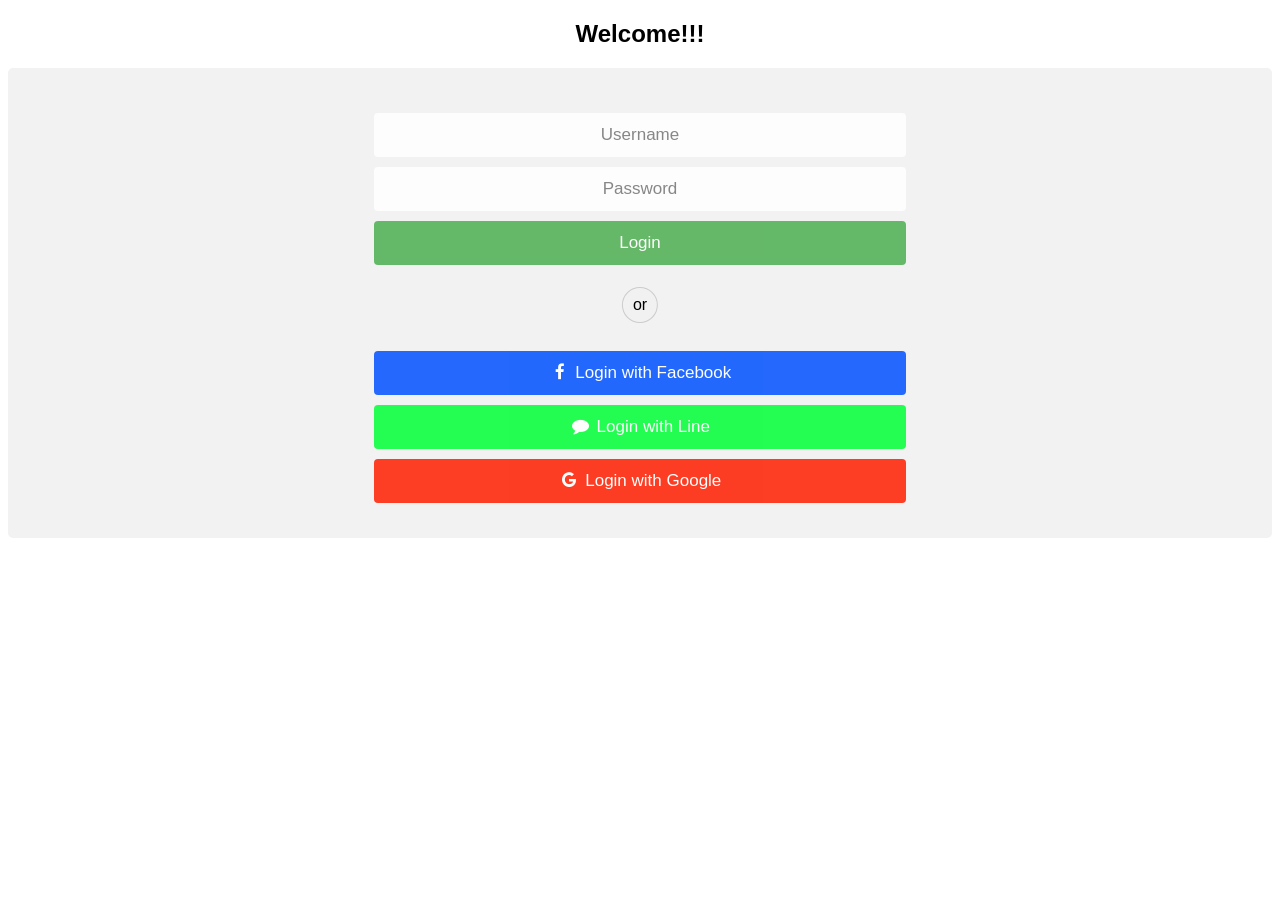
==== templates/index.html @ ceb33142 "update" ====
<!DOCTYPE html>
<html lang="en">
<head>
    <meta charset="UTF-8">
    <meta name="viewport" content="width=device-width, initial-scale=1.0">
    <link rel="stylesheet" href="css/index.css">
    <link rel="stylesheet" href="https://cdnjs.cloudflare.com/ajax/libs/font-awesome/4.7.0/css/font-awesome.min.css">
    <title>LogIn</title>
</head>
<body>
    <h2 style="text-align:center">Welcome!!!</h2>
<div class="container">
  <form action="/action_page.php">
    <div class="row">
      <h2 style="text-align:center"></h2>

      <div class="col">
        <input type="text" name="username" placeholder="Username" required>
        <input type="password" name="password" placeholder="Password" required>
        <input type="submit" value="Login">
      </div>

      <div class="vl">
        <span class="vl-innertext">or</span>
      </div>

      <div class="col">
        <a href="/facebook/login" class="fb btn">
          <i class="fa fa-facebook fa-fw"></i> Login with Facebook
         </a>
        <a href="/line/login" class="line btn">
          <i class="fa fa-comment fa-fw"></i> Login with Line
        </a>
        <a href="/google/login" class="google btn"><i class="fa fa-google fa-fw">
          </i> Login with Google
        </a>
      </div>
    </div>
  </form>
</div>


</body>
</html>
---- templates/css/index.css ----
body {
    font-family: Arial, Helvetica, sans-serif;
  }
  
  * {
    box-sizing: border-box;
  }
  
  /* style the container */
  .container {
    position: center;
    border-radius: 5px;
    background-color: #f2f2f2;
    padding: 20px 0 30px 0;
  } 
  
  /* style inputs and link buttons */
  input,
  .btn {
    width: 100%;
    padding: 12px;
    border: none;
    border-radius: 4px;
    margin: 5px 0;
    opacity: 0.85;
    display: inline-block;
    font-size: 17px;
    text-align: center;
    line-height: 20px;
    text-decoration: none; /* remove underline from anchors */
  }
  
  input:hover,
  .btn:hover {
    opacity: 1;
  }
  
  /* add appropriate colors to fb, twitter and google buttons */
  .fb {
    background-color: #0051ff;
    color: white;
  }
  
  .line {
    background-color: #00ff37;
    color: white;
  }
  
  .google {
    background-color: #ff1e00;
    color: white;
  }
  
  /* style the submit button */
  input[type=submit] {
    background-color: #4CAF50;
    color: white;
    cursor: pointer;
  }
  
  input[type=submit]:hover {
    background-color: #45a049;
  }
  
  /* Two-column layout */
  .col {
    float: center;
    width: 50%;
    margin: auto;
    padding: 0 50px;
    margin-top: 6px;
  }
  
  /* Clear floats after the columns */
  .row:after {
    content: "";
    display: table;
    clear: both;
  }
  
  /* vertical line */
  .vl {
    position: center;
    left: 50%; 
    display:block;
    transform: translate(50%);
    border: 0px solid #ddd;
    height: 70px;
  }
  
  /* text inside the vertical line */
  .vl-innertext {
    position: absolute;
    top: 50%;
    transform: translate(-50%, -50%);
    background-color: #f1f1f1;
    border: 1px solid #ccc;
    border-radius: 50%;
    padding: 8px 10px;
  }
  
  /* hide some text on medium and large screens */
  .hide-md-lg {
    display: none;
  }
  
  /* bottom container */
  .bottom-container {
    text-align: center;
    background-color: #666;
    border-radius: 0px 0px 4px 4px;
  }
  
  /* Responsive layout - when the screen is less than 650px wide, make the two columns stack on top of each other instead of next to each other */
  @media screen and (max-width: 650px) {
    .col {
      width: 100%;
      margin-top: 0;
    }
    /* hide the vertical line */
    .vl {
      display: none;
    }
    /* show the hidden text on small screens */
    .hide-md-lg {
      display: block;
      text-align: center;
    }
  }
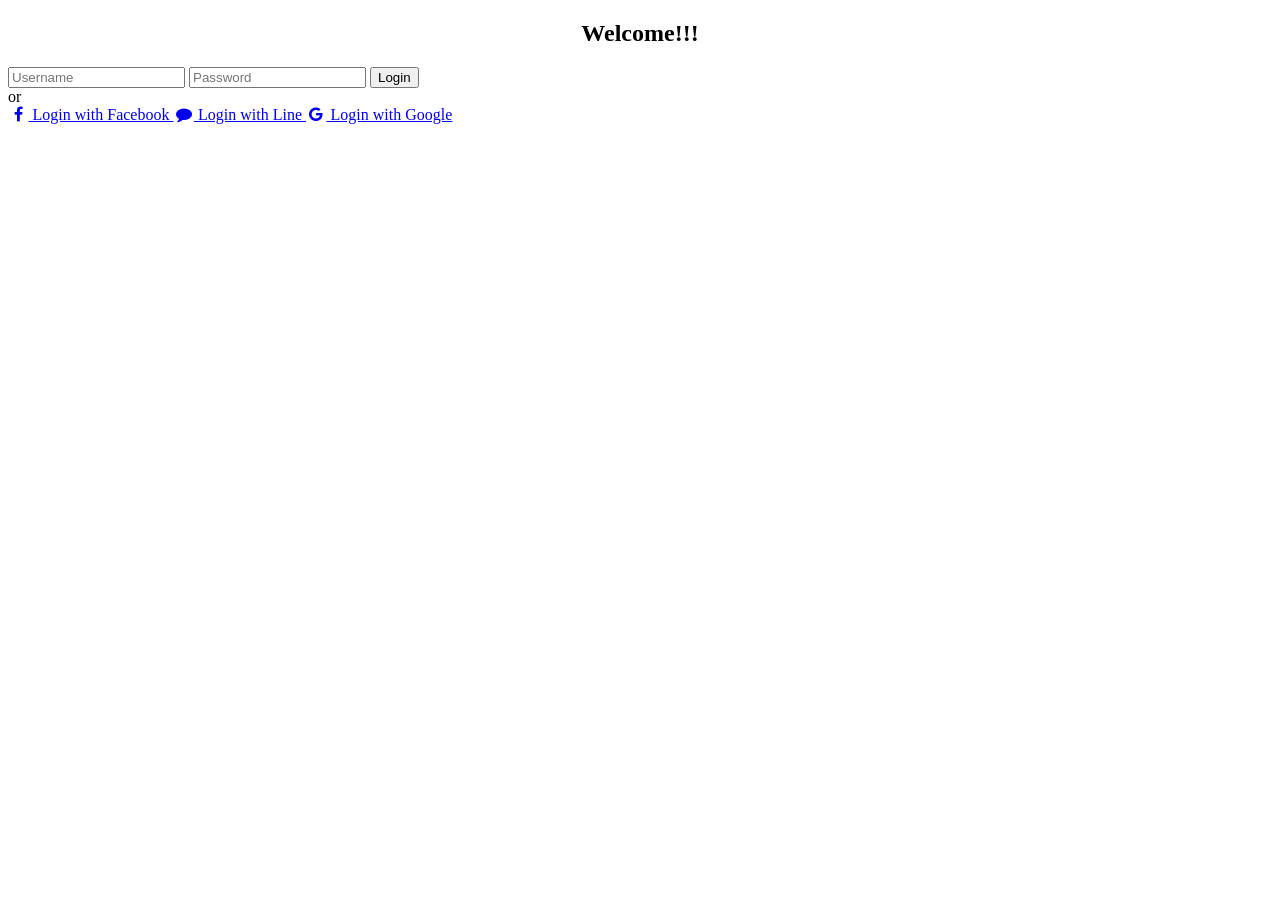
==== commit afd860ff: "all complete" ====
--- a/templates/index.html
+++ b/templates/index.html
@@ -3,7 +3,8 @@
 <head>
     <meta charset="UTF-8">
     <meta name="viewport" content="width=device-width, initial-scale=1.0">
-    <link rel="stylesheet" href="css/index.css">
+    <!-- <link rel="stylesheet" href="CSS/LoginPage.css"> -->
+    <link rel="stylesheet" href="CSS/index.css">
     <link rel="stylesheet" href="https://cdnjs.cloudflare.com/ajax/libs/font-awesome/4.7.0/css/font-awesome.min.css">
     <title>LogIn</title>
 </head>
@@ -13,6 +14,7 @@
   <form action="/action_page.php">
     <div class="row">
       <h2 style="text-align:center"></h2>
+     
 
       <div class="col">
         <input type="text" name="username" placeholder="Username" required>
@@ -35,10 +37,13 @@
           </i> Login with Google
         </a>
       </div>
+
+      
+      
     </div>
   </form>
 </div>
 
 
 </body>
-</html>
+</html>
